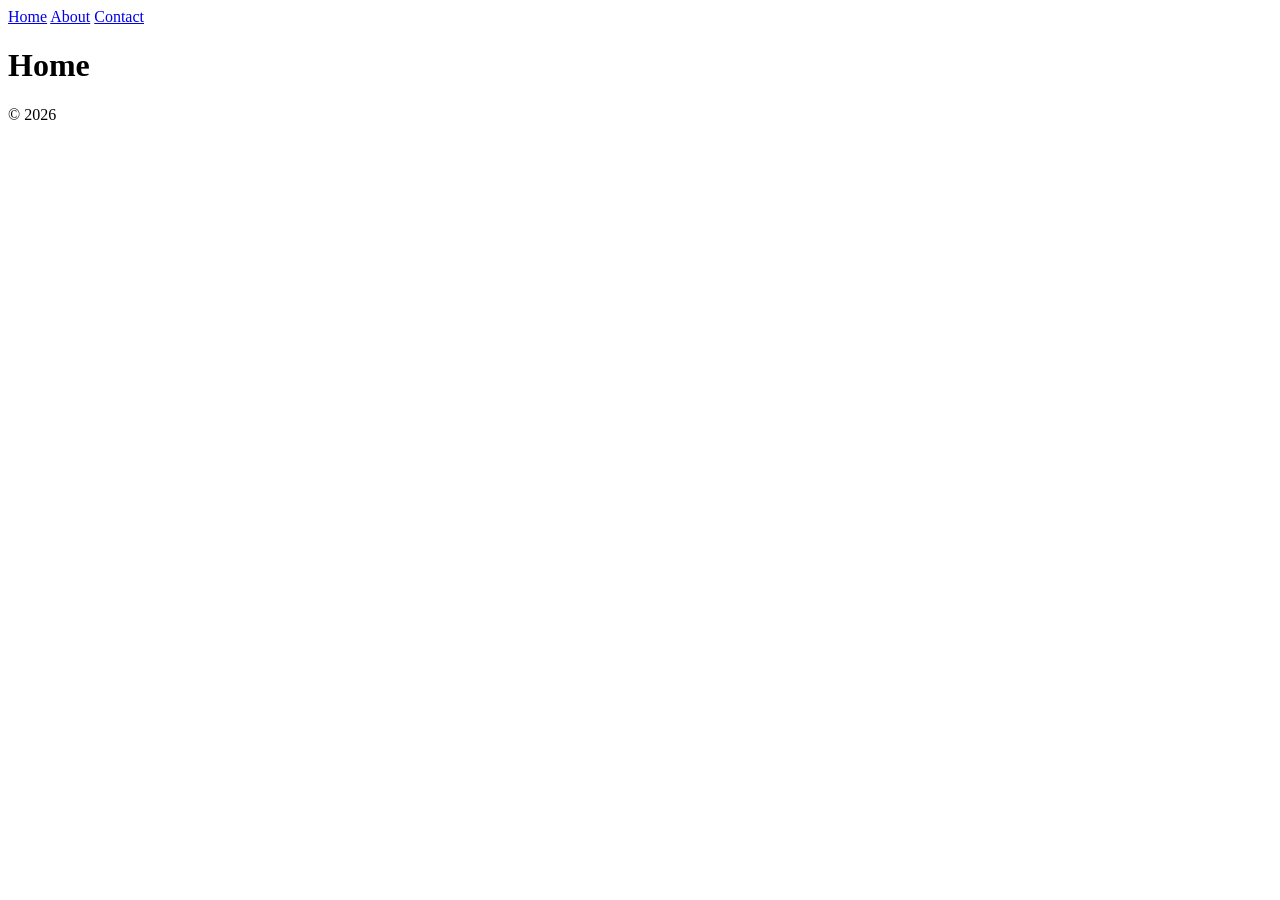
==== index.html @ dcf5b282 "Add initial index.html file with basic structure" ====
<!DOCTYPE html>
<html lang="en">
<head>
    <meta charset="UTF-8">
    <meta name="viewport" content="width=device-width, initial-scale=1.0">
    <title>Home</title>
    <link rel="stylesheet" href="css/style.css">
</head>
<body>

    <header>
        <nav>
            <a href="index.html">Home</a>
            <a href="about.html">About</a>
            <a href="contact.html">Contact</a>
        </nav>
    </header>

    <main>
        <h1>Home</h1>
    </main>

    <footer>
        <p>&copy; 2026</p>
    </footer>

    <script src="js/script.js"></script>
</body>
</html>
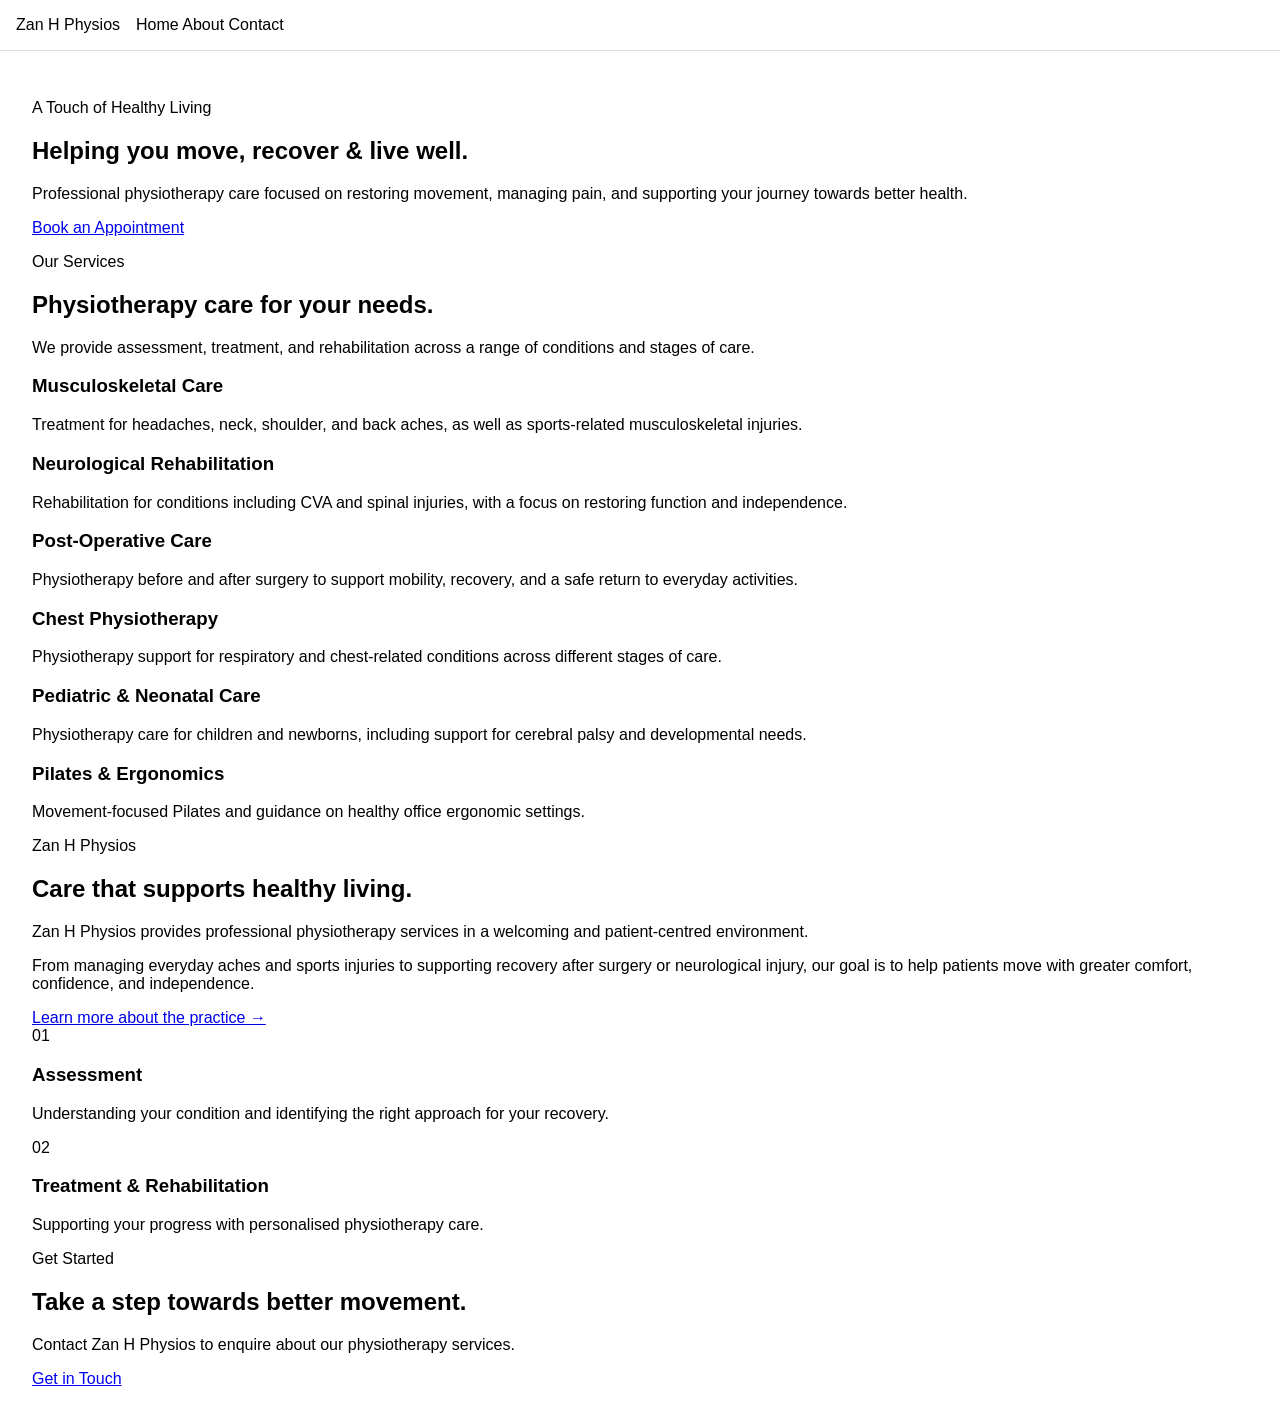
==== commit 2687e354: "Revamp homepage layout and content Updated the title and header structure, added hero and services s" ====
--- a/index.html
+++ b/index.html
@@ -3,27 +3,206 @@
 <head>
     <meta charset="UTF-8">
     <meta name="viewport" content="width=device-width, initial-scale=1.0">
-    <title>Home</title>
-    <link rel="stylesheet" href="css/style.css">
+    <title>Zan H Physios | Physiotherapy</title>
+
+    <link rel="stylesheet" href="css/style.css"/>
 </head>
+
 <body>
 
-    <header>
-        <nav>
-            <a href="index.html">Home</a>
-            <a href="about.html">About</a>
-            <a href="contact.html">Contact</a>
+    <header class="site-header">
+        <nav class="navbar" aria-label="Main navigation">
+            <a class="brand" href="index.html">
+                Zan H Physios
+            </a>
+
+            <div class="nav-links">
+                <a class="nav-link active" href="index.html">Home</a>
+                <a class="nav-link" href="about.html">About</a>
+                <a class="nav-link" href="contact.html">Contact</a>
+            </div>
         </nav>
     </header>
 
     <main>
-        <h1>Home</h1>
+
+        <section id="hero" class="hero">
+            <div class="container hero-content">
+                <p class="eyebrow">A Touch of Healthy Living</p>
+
+                <h1 class="hero-title">
+                    Helping you move,
+                    <span>recover &amp; live well.</span>
+                </h1>
+
+                <p class="hero-text">
+                    Professional physiotherapy care focused on
+                    restoring movement, managing pain, and supporting
+                    your journey towards better health.
+                </p>
+
+                <a class="button button-primary" href="contact.html">
+                    Book an Appointment
+                </a>
+            </div>
+        </section>
+
+
+        <section id="services" class="section services-section">
+            <div class="container">
+
+                <div class="section-heading">
+                    <p class="eyebrow">Our Services</p>
+
+                    <h2>
+                        Physiotherapy care for
+                        <span>your needs.</span>
+                    </h2>
+
+                    <p>
+                        We provide assessment, treatment, and
+                        rehabilitation across a range of conditions
+                        and stages of care.
+                    </p>
+                </div>
+
+                <div class="services-grid">
+
+                    <article class="service-card">
+                        <h3>Musculoskeletal Care</h3>
+                        <p>
+                            Treatment for headaches, neck, shoulder,
+                            and back aches, as well as sports-related
+                            musculoskeletal injuries.
+                        </p>
+                    </article>
+
+                    <article class="service-card">
+                        <h3>Neurological Rehabilitation</h3>
+                        <p>
+                            Rehabilitation for conditions including
+                            CVA and spinal injuries, with a focus on
+                            restoring function and independence.
+                        </p>
+                    </article>
+
+                    <article class="service-card">
+                        <h3>Post-Operative Care</h3>
+                        <p>
+                            Physiotherapy before and after surgery
+                            to support mobility, recovery, and a safe
+                            return to everyday activities.
+                        </p>
+                    </article>
+
+                    <article class="service-card">
+                        <h3>Chest Physiotherapy</h3>
+                        <p>
+                            Physiotherapy support for respiratory and
+                            chest-related conditions across different
+                            stages of care.
+                        </p>
+                    </article>
+
+                    <article class="service-card">
+                        <h3>Pediatric &amp; Neonatal Care</h3>
+                        <p>
+                            Physiotherapy care for children and
+                            newborns, including support for cerebral
+                            palsy and developmental needs.
+                        </p>
+                    </article>
+
+                    <article class="service-card">
+                        <h3>Pilates &amp; Ergonomics</h3>
+                        <p>
+                            Movement-focused Pilates and guidance on
+                            healthy office ergonomic settings.
+                        </p>
+                    </article>
+
+                </div>
+            </div>
+        </section>
+
+
+        <section id="practice" class="section practice-section">
+            <div class="container practice-content">
+
+                <div class="practice-text">
+                    <p class="eyebrow">Zan H Physios</p>
+
+                    <h2>
+                        Care that supports
+                        <span>healthy living.</span>
+                    </h2>
+
+                    <p>
+                        Zan H Physios provides professional
+                        physiotherapy services in a welcoming and
+                        patient-centred environment.
+                    </p>
+
+                    <p>
+                        From managing everyday aches and sports
+                        injuries to supporting recovery after surgery
+                        or neurological injury, our goal is to help
+                        patients move with greater comfort,
+                        confidence, and independence.
+                    </p>
+
+                    <a class="text-link" href="about.html">
+                        Learn more about the practice →
+                    </a>
+                </div>
+
+                <div class="practice-highlight">
+                    <span class="highlight-number">01</span>
+
+                    <h3>Assessment</h3>
+
+                    <p>
+                        Understanding your condition and identifying
+                        the right approach for your recovery.
+                    </p>
+
+                    <span class="highlight-number">02</span>
+
+                    <h3>Treatment &amp; Rehabilitation</h3>
+
+                    <p>
+                        Supporting your progress with personalised
+                        physiotherapy care.
+                    </p>
+                </div>
+
+            </div>
+        </section>
+
+
+        <section id="cta" class="cta-section">
+            <div class="container cta-content">
+
+                <p class="eyebrow">Get Started</p>
+
+                <h2>
+                    Take a step towards
+                    <span>better movement.</span>
+                </h2>
+
+                <p>
+                    Contact Zan H Physios to enquire about our
+                    physiotherapy services.
+                </p>
+
+                <a class="button button-primary" href="contact.html">
+                    Get in Touch
+                </a>
+
+            </div>
+        </section>
+
     </main>
 
-    <footer>
-        <p>&copy; 2026</p>
-    </footer>
-
-    <script src="js/script.js"></script>
 </body>
 </html>
--- a/css/style.css
+++ b/css/style.css
@@ -0,0 +1,33 @@
+* {
+    box-sizing: border-box;
+}
+
+body {
+    margin: 0;
+    font-family: Arial, sans-serif;
+}
+
+header {
+    padding: 1rem;
+    border-bottom: 1px solid #ddd;
+}
+
+nav {
+    display: flex;
+    gap: 1rem;
+}
+
+nav a {
+    color: inherit;
+    text-decoration: none;
+}
+
+main {
+    min-height: 80vh;
+    padding: 2rem;
+}
+
+footer {
+    padding: 1rem;
+    border-top: 1px solid #ddd;
+}
